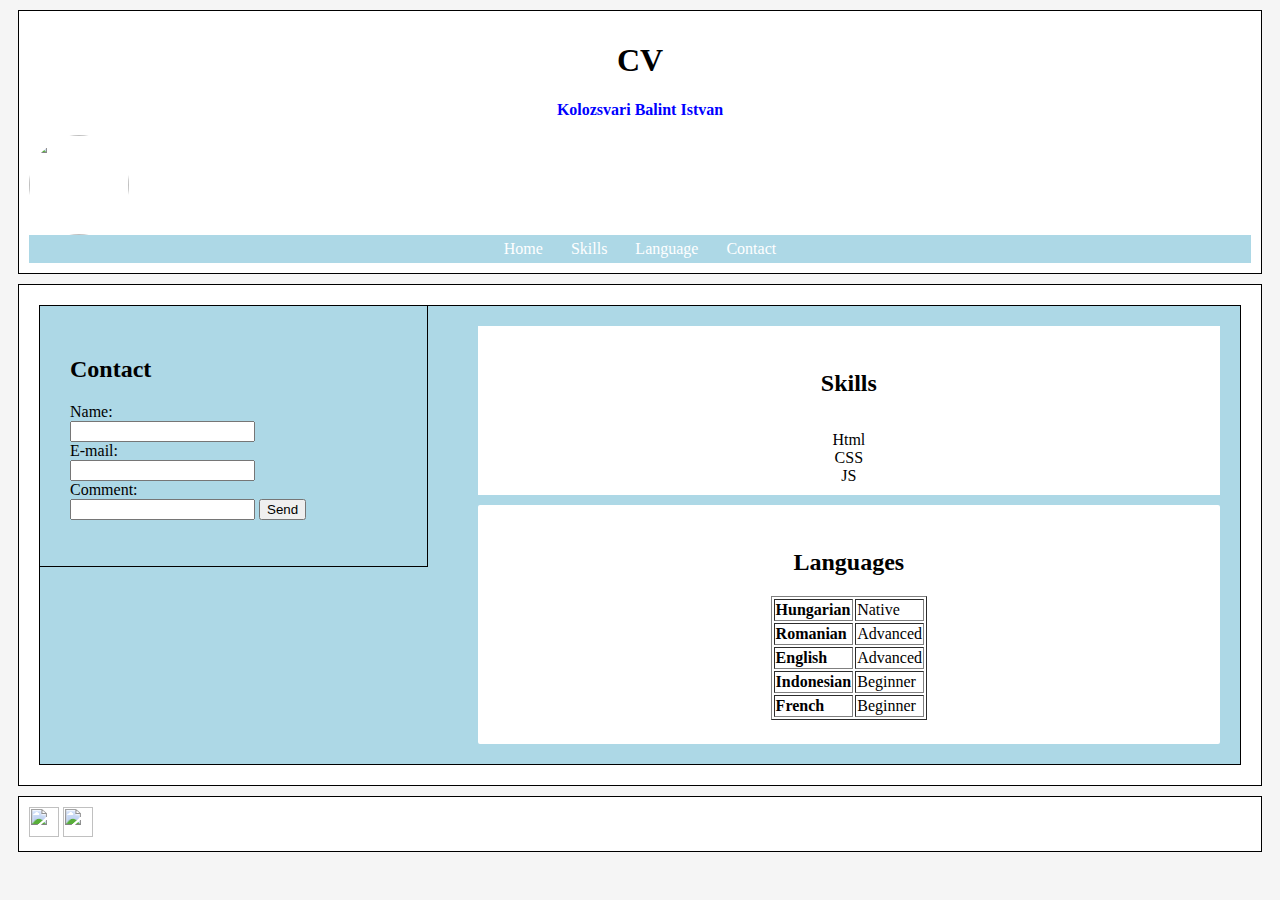
==== layout.html @ acd4767c "JS" ====
<html>

<head>
	<title>Balint's CV</title>
	<link href="CSS/style.css" rel="stylesheet" type="text/css">
	<style>
		.test {
			border: 1px solid black;
		}
	</style>
	<meta charset="UTF-8" />
</head>

<body>
	<div class="test" id="header">
		<h1 style="text-align: center"> CV </h1>
		<p style="text-align: center; color: blue"><strong>Kolozsvari Balint Istvan</strong></p>
			<img id="my-photo" align="center" width="100" src="https://scontent.ftsr1-1.fna.fbcdn.net/v/t1.0-9/11014927_422821437879155_6409201060196207531_n.jpg?_nc_cat=110&_nc_ht=scontent.ftsr1-1.fna&oh=86ccf4aebd2f8836c20a830aba11417c&oe=5C579B34"
			/>
			<ul id="top-menu-bar">
				<li>
					<a href="#">Home</a>
				</li>
				<li>
					<a href="#">Skills</a>
				</li>
				<li>
					<a href="#">Language</a>
				</li>
				<li>
					<a href="#">Contact</a>
				</li>
			</ul>
  </div>

	<div class="test" id="content-wrap">
		<div class="test" id="left-sidebar">
			<div class="" id="contacts">
		<h2 class="head2"> Contact </h2>
		<form action="mailto:kolozsvari0611@yahoo.com" method="post" enctype="text/plain">
			Name:<br>
				<input name="name" type="text"><br> E-mail:
				<br>
				<input name="recruiter e-mail" type="email"><br> Comment:
				<br>
				<input name="comment" type="text">
				<input type="submit" value="Send">
			</form>
      </div>
		</div>
		<div class="test" id="content">
		<div>
			<h2 align="center" class="page-block">Skills</h2>
			<ul align="center">
				<li>Html</li>
				<li>CSS</li>
				<li>JS</li>
			</ul>
		</div>
		<div class="page-block">
			<h2 align="center" class="head2"> Languages </h2>
			<table align="center" border="1">
				<tr>
					<td class="language"><strong>Hungarian</strong></td>
						<td>Native</td>
					</tr>
					<tr>
						<td class="language"><strong>Romanian</strong></td>
						<td>Advanced</td>
					</tr>
					<tr>
						<td class="language"><strong>English</strong></td>
						<td>Advanced</td>
					</tr>
					<tr>
						<td class="language"><strong>Indonesian</strong></td>
						<td>Beginner</td>
					</tr>
					<tr>
						<td class="language"><strong>French</strong></td>
						<td>Beginner</td>
					</tr>
		
				</table>
			</div>
		</div>
	</div>
	<div class="test" id="footer">
	<a href="https://www.linkedin.com/in/balint-istvan-kolozsvari-1b8771171/"> <img src="https://cdn4.iconfinder.com/data/icons/social-media-icons-the-circle-set/48/linkedin_circle-512.png" style="width:30px;height:30px"
			/></a>
		<a href="https://www.facebook.com/kolozsvari.balint.6"> <img src="https://cdn3.iconfinder.com/data/icons/social-icons-5/606/Facebook.png" style="width:30px;height:30px" />
		</a>
  </div>
  
</body>

</html>
---- CSS/style.css ----
body {
  background-color: #f5f5f5;
}

#left-sidebar {
  width: 30%;
  float: left;
  background: lightblue;
}

#content-wrap {
}

#content {
  padding-left: 35%;
  background: lightblue;
}

#my-photo {
  border-radius: 50%;
}

ul {
  list-style-type: none;
  margin: 0;
  padding: 0;
}
#top-menu-bar {
  text-align: center;
  color: #fff;
  background-color: lightblue;
}

#top-menu-bar li {
  display: inline;
  margin: 0;
  padding: 0;
}

#top-menu-bar a {
  color: #fff;
  padding: 3px 12px 3px 12px;
  text-decoration: none;
  margin: 2px 0 2px 0;
  display: inline-block;
}
#top-menu-bar a:hover {
  background-color: grey;
}

#top-menu-bar a:visited {
  color: #fff;
}

.page-block {
  background-color: white;
  padding: 24px;
  margin: 10px;
  box-shadow: 0 0 0 1px rgba(0, 0, 0, 0);
  border-radius: 2px;
}

div {
  background-color: white;
  padding: 10px;
  margin: 10px;
}
#contacts {
  background: lightblue;
}

#footer {
  clear: both;
}
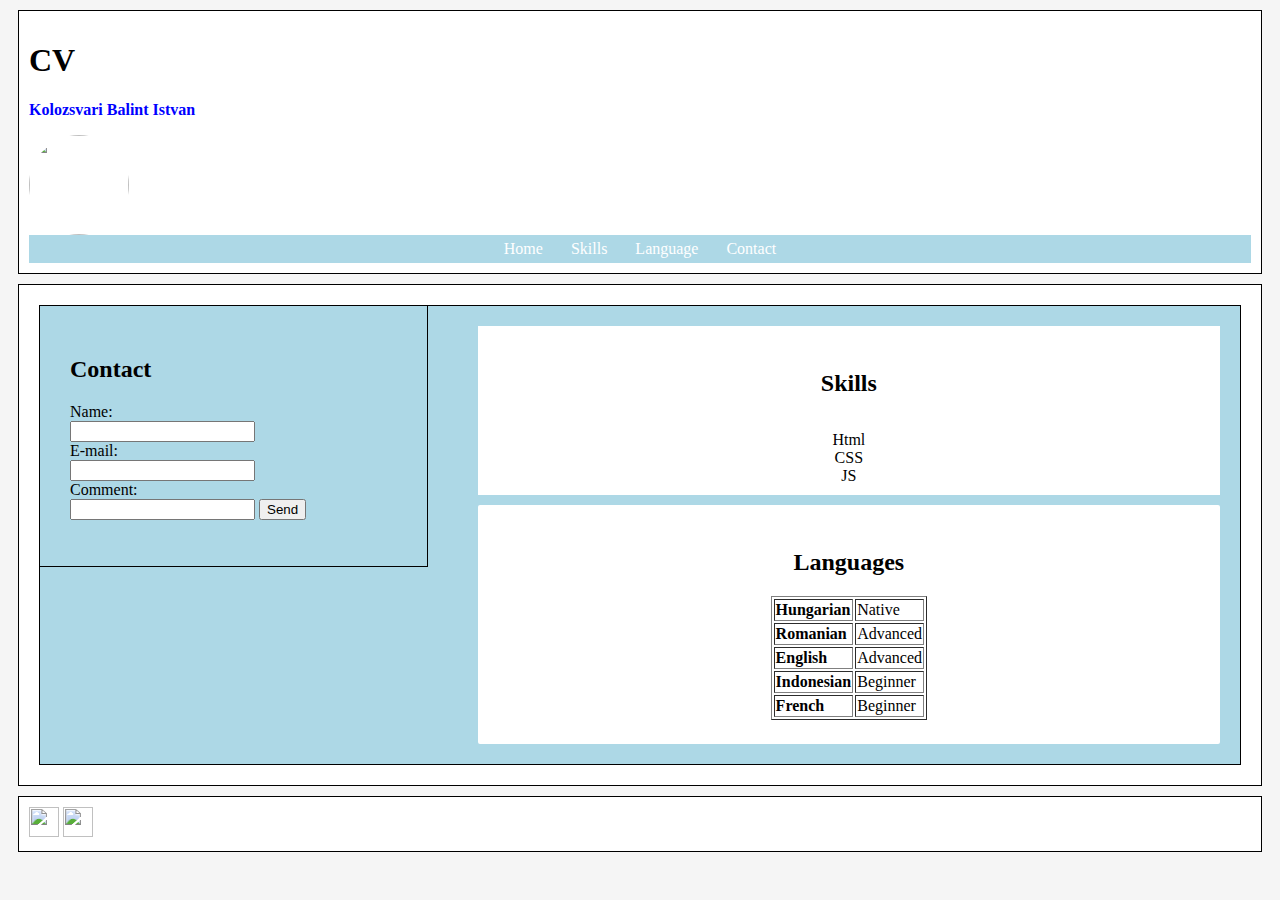
==== commit fb1b9a7f: "save layout changes" ====
--- a/layout.html
+++ b/layout.html
@@ -13,8 +13,8 @@
 
 <body>
 	<div class="test" id="header">
-		<h1 style="text-align: center"> CV </h1>
-		<p style="text-align: center; color: blue"><strong>Kolozsvari Balint Istvan</strong></p>
+		<h1 style="texdsdsadsadsat-align: center"> CV </h1>
+		<p style="text-adsadsalign: center; color: blue"><strong>Kolozsvari Balint Istvan</strong></p>
 			<img id="my-photo" align="center" width="100" src="https://scontent.ftsr1-1.fna.fbcdn.net/v/t1.0-9/11014927_422821437879155_6409201060196207531_n.jpg?_nc_cat=110&_nc_ht=scontent.ftsr1-1.fna&oh=86ccf4aebd2f8836c20a830aba11417c&oe=5C579B34"
 			/>
 			<ul id="top-menu-bar">
